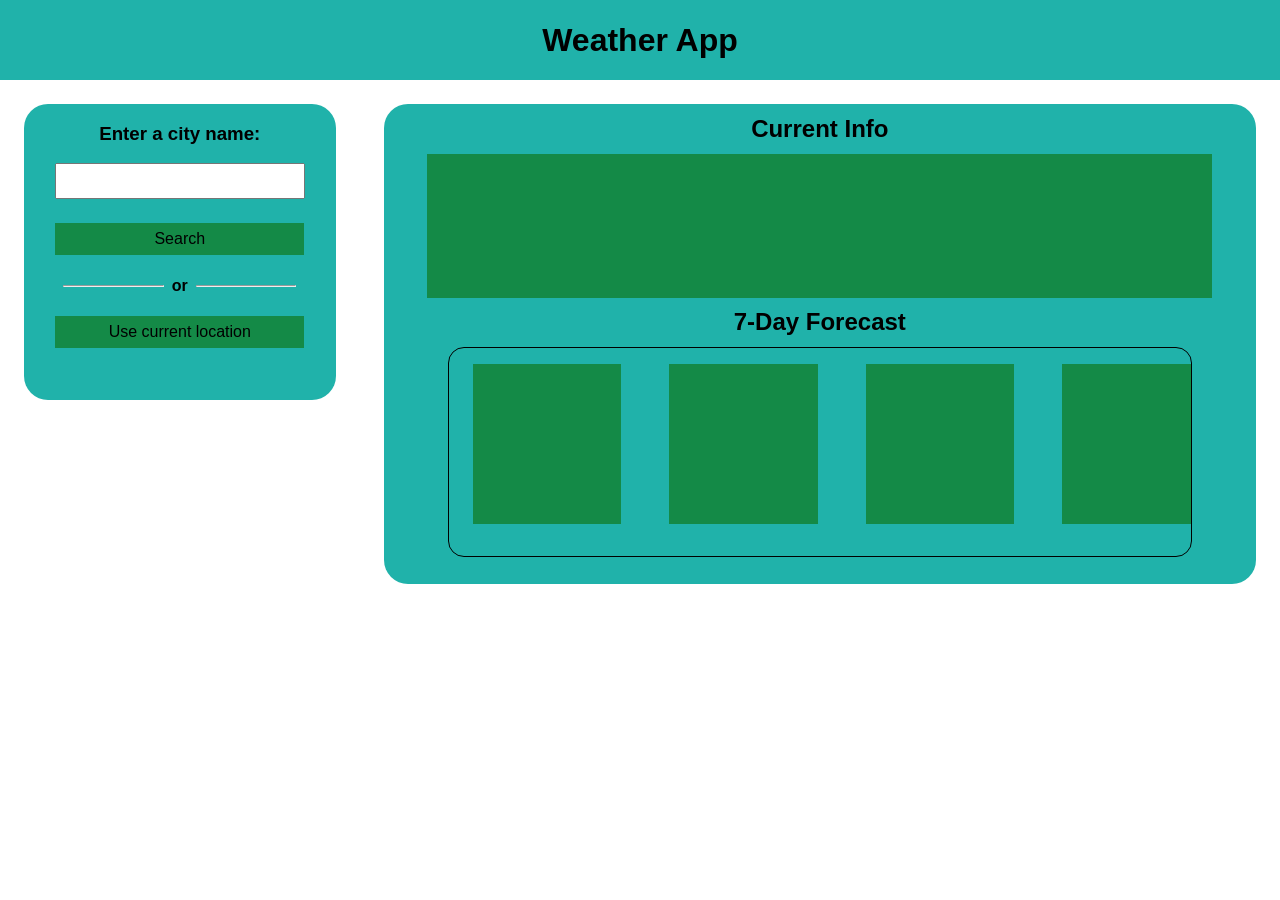
==== Weather.html @ d3c29bbe "Removed SVGS" ====
<!DOCTYPE html>
<html lang="en">

<head>
    <meta charset="UTF-8">
    <meta name="viewport" content="width=device-width, initial-scale=1.0">
    <title>Weather App</title>
    <link rel="stylesheet" href="style.css">
</head>

<body>
    <header>
        <h1>Weather App</h1>
    </header>
    <main>
        <div id="input-div">
            <h3>Enter a city name:</h3>
            <input type="text" name="" id="">
            <button>Search</button>
            <h4><hr>or<hr></h4>
            <button>Use current location</button>
        </div>
        <div id="display-div">
            <h2>Current Info</h2>
            <div id="current-weather-div"></div>
            <h2>7-Day Forecast</h3>
            <div id="forecasts">
                <div></div>
                <div></div>
                <div></div>
                <div></div>
            </div>
        </div>
    </main>
</body>

</html>
---- style.css ----
:root {
    font-family: 'Lucida Sans', 'Lucida Sans Regular', 'Lucida Grande', 'Lucida Sans Unicode', Geneva, Verdana, sans-serif;
}

body {
    margin: 0;
}

header {
    background-color: lightseagreen;
    width: 100%;
    height: 5em;
    position: sticky;
    display: flex;
    justify-content: center;
    align-items: center;
}

h1 {
    margin: 0;
}

main {
    display: flex;
}

#input-div {
    display: flex;
    flex-wrap: wrap;
    flex-direction: column;
    align-items: center;
    width: 25%;
    background-color: lightseagreen;
    border-radius: 1.5em;
    height: 18.5rem;
    margin: 1.5rem;
}

button {
    background-color: rgb(20, 138, 71);
    border: none;
    width: 80%;
    height: 2rem;
    font-size: 1rem;
    font-family: inherit;
}

button:hover {
    opacity: 0.9;
    transform: scale(1.05);
}

input {
    margin-bottom: 1.5rem;
    width: 79%;
    height: 2rem;
    padding: 0;
}

h4 {
    display: flex;
    align-items: center;
    width: 80%;
}

hr {
    width: 100%;
    margin: 0 0.5em;
    height: 1%;
}

#display-div {
    display: flex;
    flex-wrap: wrap;
    flex-direction: column;
    align-items: center;
    justify-content: space-evenly;
    width: 70%;
    background-color: lightseagreen;
    border-radius: 1.5em;
    margin: 1.5rem;
    height: 30rem;
}

#current-weather-div {
    background-color: rgb(20, 138, 71);
    width: 90%;
    height: 9rem;
}

#forecasts {
    width: 85%;
    height: 13rem;
    margin-bottom: 1rem;
    display: flex;
    overflow: hidden;
    overflow-x: scroll;
    border: 1px solid black;
    border-radius: 1rem;
}

#forecasts>div {
    background-color: rgb(20, 138, 71);
    min-width: 20%;
    height: 10rem;
    margin: 1rem 1.5rem;
}

h2 {
    margin: 0;
    display: flex;
}
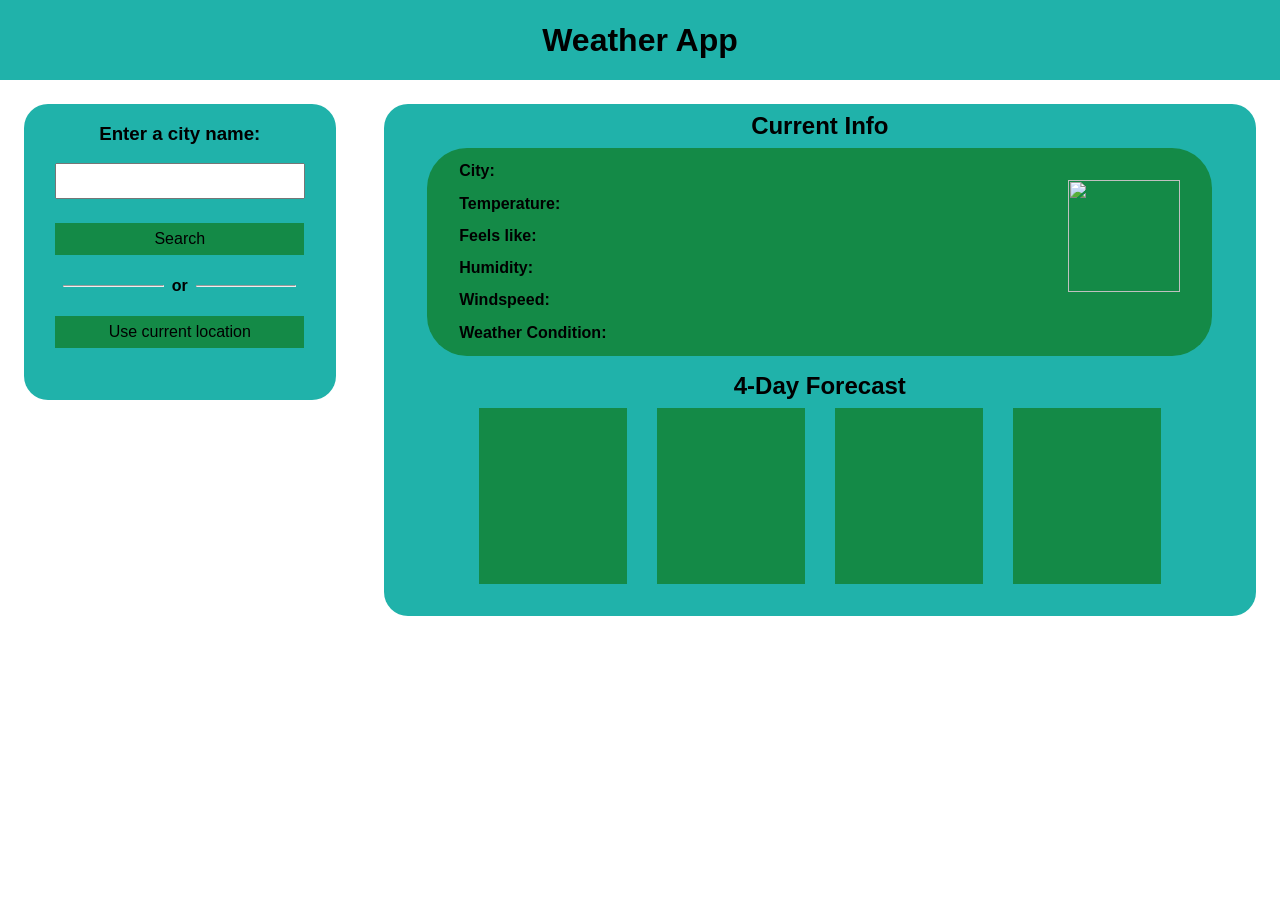
==== commit 7839bd94: "Current Weather Display Added" ====
--- a/Weather.html
+++ b/Weather.html
@@ -16,22 +16,31 @@
         <div id="input-div">
             <h3>Enter a city name:</h3>
             <input type="text" name="" id="">
-            <button>Search</button>
-            <h4><hr>or<hr></h4>
-            <button>Use current location</button>
+            <button id="search-button">Search</button>
+            <h4>
+                <hr>or
+                <hr>
+            </h4>
+            <button id="currentlocation-button">Use current location</button>
         </div>
         <div id="display-div">
             <h2>Current Info</h2>
-            <div id="current-weather-div"></div>
-            <h2>7-Day Forecast</h3>
-            <div id="forecasts">
-                <div></div>
-                <div></div>
-                <div></div>
-                <div></div>
+            <div id="current-weather-div">
+                <h4 id="current-name">City: </h4>
+                <h4 id="current-temp">Temperature: </h4>
+                <h4 id="current-feels-like">Feels like: </h4>
+                <h4 id="current-humidity">Humidity: </h4>
+                <h4 id="current-windspeed">Windspeed: </h4>
+                <h4 id="current-weather-condition">Weather Condition: </h4>
+                <img id="current-weather-icon" src="" alt="">
             </div>
+            <h2>4-Day Forecast</h3>
+                <div id="forecasts">
+
+                </div>
         </div>
     </main>
 </body>
+<script src="app.js"></script>
 
 </html>
--- a/style.css
+++ b/style.css
@@ -79,34 +79,51 @@
     background-color: lightseagreen;
     border-radius: 1.5em;
     margin: 1.5rem;
-    height: 30rem;
+    min-height: max-content;
 }
 
 #current-weather-div {
     background-color: rgb(20, 138, 71);
     width: 90%;
-    height: 9rem;
+    height: 13rem;
+    margin-bottom: 0.5rem;
+    display: flex;
+    flex-direction: column;
+    justify-content: space-evenly;
+    position: relative;
+    border-radius: 2.5rem;
+    overflow: hidden;
 }
 
 #forecasts {
     width: 85%;
     height: 13rem;
-    margin-bottom: 1rem;
     display: flex;
-    overflow: hidden;
-    overflow-x: scroll;
-    border: 1px solid black;
-    border-radius: 1rem;
+    justify-content: space-evenly;
 }
 
 #forecasts>div {
     background-color: rgb(20, 138, 71);
     min-width: 20%;
-    height: 10rem;
-    margin: 1rem 1.5rem;
+    height: 11rem;
 }
 
 h2 {
+    margin: 0.5rem 0;
+    display: flex;
+}
+
+#current-weather-div>h4 {
+    margin: 0 2rem;
+    z-index: 2;
+    color: black;
+}
+
+img {
+    height: 7rem;
+    width: 7rem;
     margin: 0;
-    display: flex;
+    position: absolute;
+    right: 2rem;
+    top: 2rem;
 }
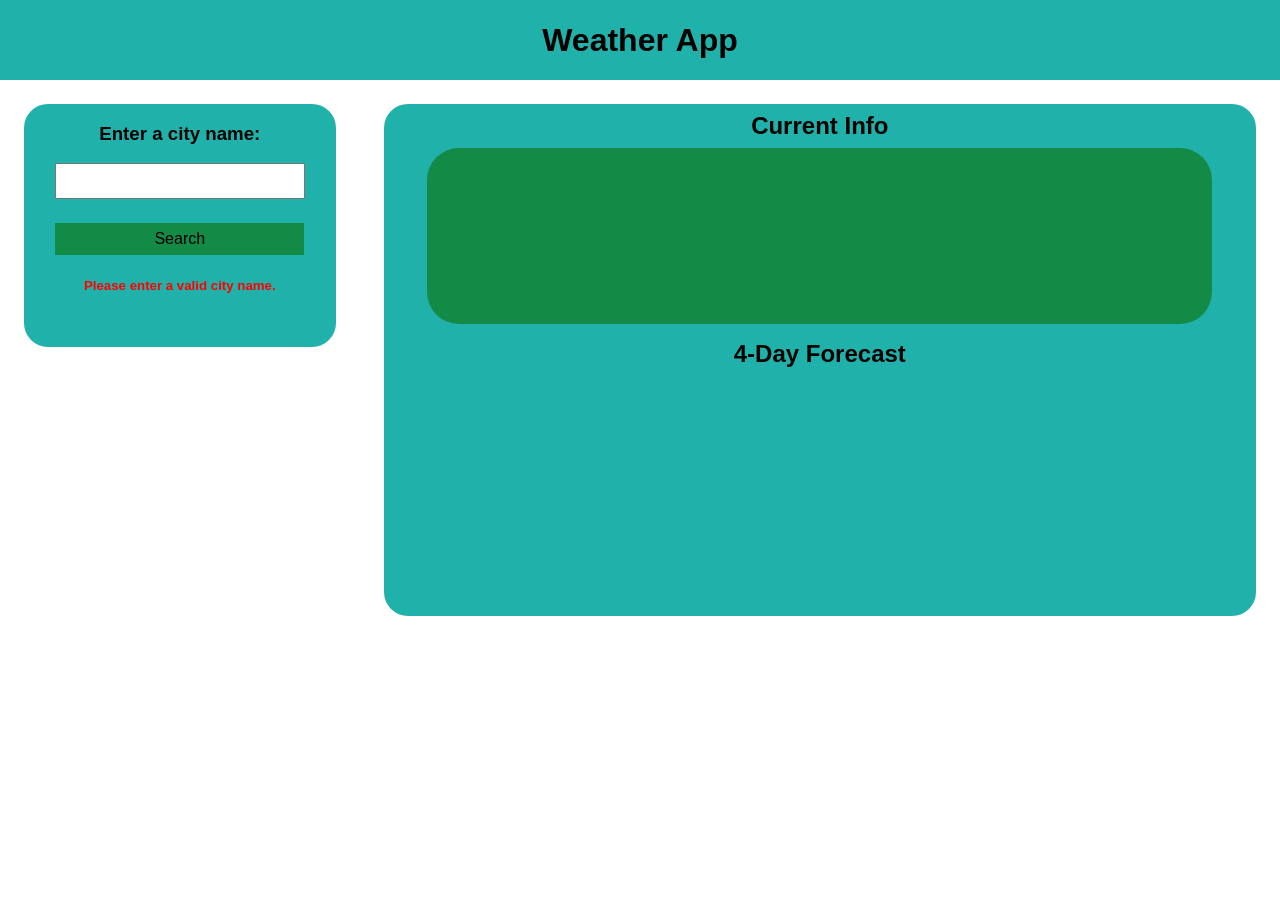
==== commit 198e928f: "Forecast Feature added, Searching for cities feature addd" ====
--- a/Weather.html
+++ b/Weather.html
@@ -15,24 +15,13 @@
     <main>
         <div id="input-div">
             <h3>Enter a city name:</h3>
-            <input type="text" name="" id="">
+            <input type="text" name="" id="search-input">
             <button id="search-button">Search</button>
-            <h4>
-                <hr>or
-                <hr>
-            </h4>
-            <button id="currentlocation-button">Use current location</button>
         </div>
         <div id="display-div">
             <h2>Current Info</h2>
             <div id="current-weather-div">
-                <h4 id="current-name">City: </h4>
-                <h4 id="current-temp">Temperature: </h4>
-                <h4 id="current-feels-like">Feels like: </h4>
-                <h4 id="current-humidity">Humidity: </h4>
-                <h4 id="current-windspeed">Windspeed: </h4>
-                <h4 id="current-weather-condition">Weather Condition: </h4>
-                <img id="current-weather-icon" src="" alt="">
+                
             </div>
             <h2>4-Day Forecast</h3>
                 <div id="forecasts">
--- a/style.css
+++ b/style.css
@@ -32,7 +32,8 @@
     width: 25%;
     background-color: lightseagreen;
     border-radius: 1.5em;
-    height: 18.5rem;
+    height: max-content;
+    padding-bottom: 2rem;
     margin: 1.5rem;
 }
 
@@ -85,27 +86,29 @@
 #current-weather-div {
     background-color: rgb(20, 138, 71);
     width: 90%;
-    height: 13rem;
+    height: 11rem;
     margin-bottom: 0.5rem;
     display: flex;
+    flex-wrap: wrap;
     flex-direction: column;
     justify-content: space-evenly;
+    align-content:flex-start;
     position: relative;
-    border-radius: 2.5rem;
+    border-radius: 2rem;
     overflow: hidden;
 }
 
 #forecasts {
-    width: 85%;
-    height: 13rem;
+    width: 90%;
+    height: 15rem;
     display: flex;
     justify-content: space-evenly;
 }
 
 #forecasts>div {
     background-color: rgb(20, 138, 71);
-    min-width: 20%;
-    height: 11rem;
+    width: 22%;
+    height: 13rem;
 }
 
 h2 {
@@ -114,16 +117,28 @@
 }
 
 #current-weather-div>h4 {
-    margin: 0 2rem;
+    margin: 0.4rem 1rem;
     z-index: 2;
     color: black;
+    width: 17rem;
 }
 
-img {
+#current-weather-icon {
     height: 7rem;
     width: 7rem;
     margin: 0;
     position: absolute;
     right: 2rem;
-    top: 2rem;
+    top: 1rem;
+}
+.current-forecast-icon {
+    margin-left: 3rem;
+    margin-top: 0;
+    height: 5rem;
+    width: 5rem;
+}
+
+#warning {
+    color: red;
+    font-weight:900;
 }
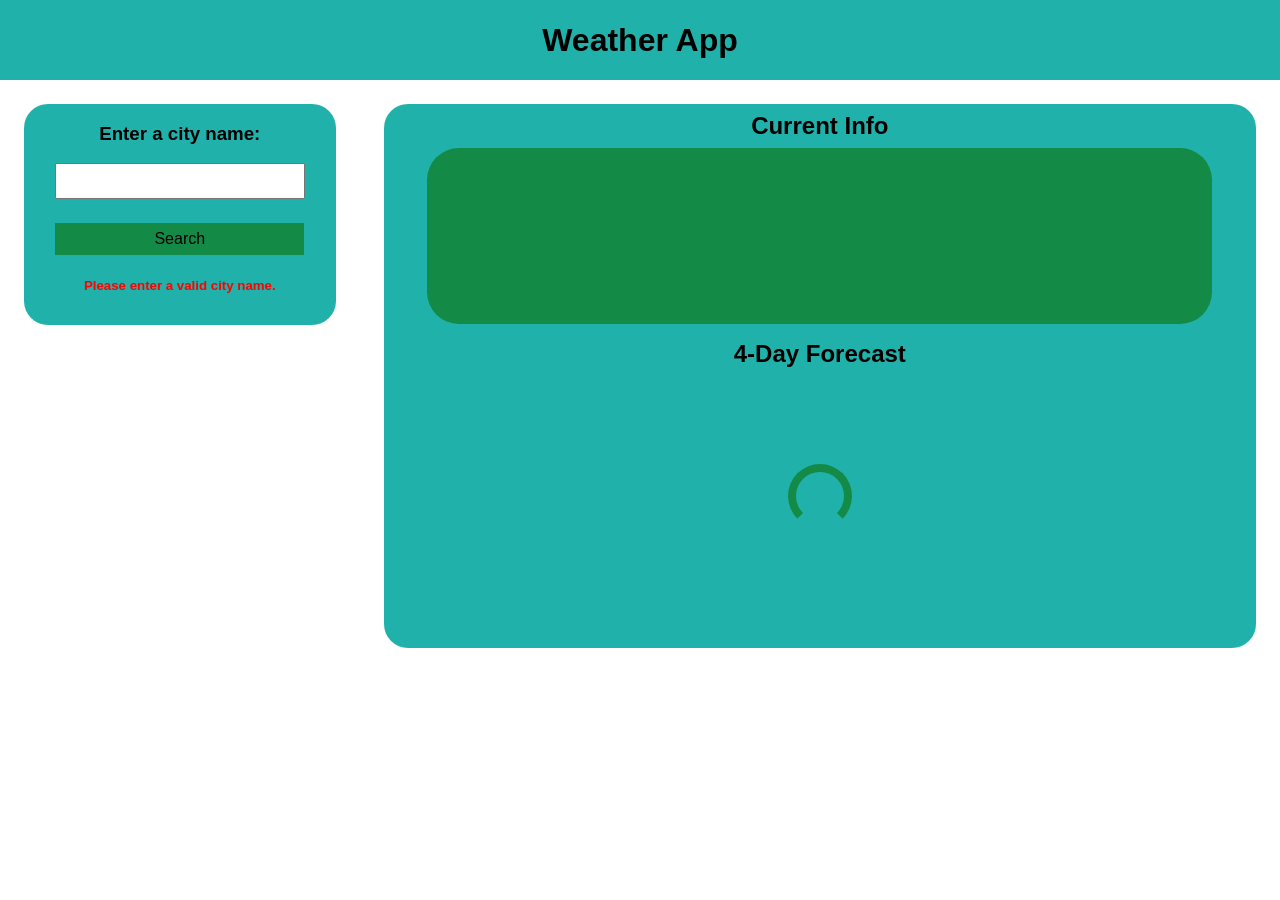
==== commit c7f69ff3: "Minor Changes" ====
--- a/Weather.html
+++ b/Weather.html
@@ -15,7 +15,9 @@
     <main>
         <div id="input-div">
             <h3>Enter a city name:</h3>
-            <input type="text" name="" id="search-input">
+            <input type="text" name="" id="search-input" list="past-searches">
+            <datalist id="past-searches">
+            </datalist>
             <button id="search-button">Search</button>
         </div>
         <div id="display-div">
--- a/style.css
+++ b/style.css
@@ -33,8 +33,8 @@
     background-color: lightseagreen;
     border-radius: 1.5em;
     height: max-content;
+    margin: 1.5rem;
     padding-bottom: 2rem;
-    margin: 1.5rem;
 }
 
 button {
@@ -81,6 +81,7 @@
     border-radius: 1.5em;
     margin: 1.5rem;
     min-height: max-content;
+    padding-bottom: 2rem;
 }
 
 #current-weather-div {
@@ -92,7 +93,6 @@
     flex-wrap: wrap;
     flex-direction: column;
     justify-content: space-evenly;
-    align-content:flex-start;
     position: relative;
     border-radius: 2rem;
     overflow: hidden;
@@ -105,10 +105,10 @@
     justify-content: space-evenly;
 }
 
-#forecasts>div {
+.forecast-div {
     background-color: rgb(20, 138, 71);
     width: 22%;
-    height: 13rem;
+    min-height: 13rem;
 }
 
 h2 {
@@ -117,19 +117,19 @@
 }
 
 #current-weather-div>h4 {
-    margin: 0.4rem 1rem;
+    margin: 0.35rem 1rem;
     z-index: 2;
     color: black;
-    width: 17rem;
+    width: 15rem;
+    align-self: flex-start;
 }
 
 #current-weather-icon {
     height: 7rem;
     width: 7rem;
     margin: 0;
-    position: absolute;
-    right: 2rem;
-    top: 1rem;
+    padding-bottom: 1rem;
+
 }
 .current-forecast-icon {
     margin-left: 3rem;
@@ -141,4 +141,26 @@
 #warning {
     color: red;
     font-weight:900;
-}+    margin-bottom: 0;
+}
+
+.spinner {
+    background-color: transparent;
+    width: 3rem;
+    height: 3rem;
+    border: 0.5rem solid rgb(20, 138, 71);
+    border-bottom-color: transparent;
+    border-radius: 50%;
+    animation: loading 0.75s linear infinite;
+    align-self: center;
+    justify-self: center;
+}
+@keyframes loading {
+    0% {
+        transform: rotate(0deg);
+    }
+    100% {
+        transform: rotate(360deg);
+    }
+    
+}
